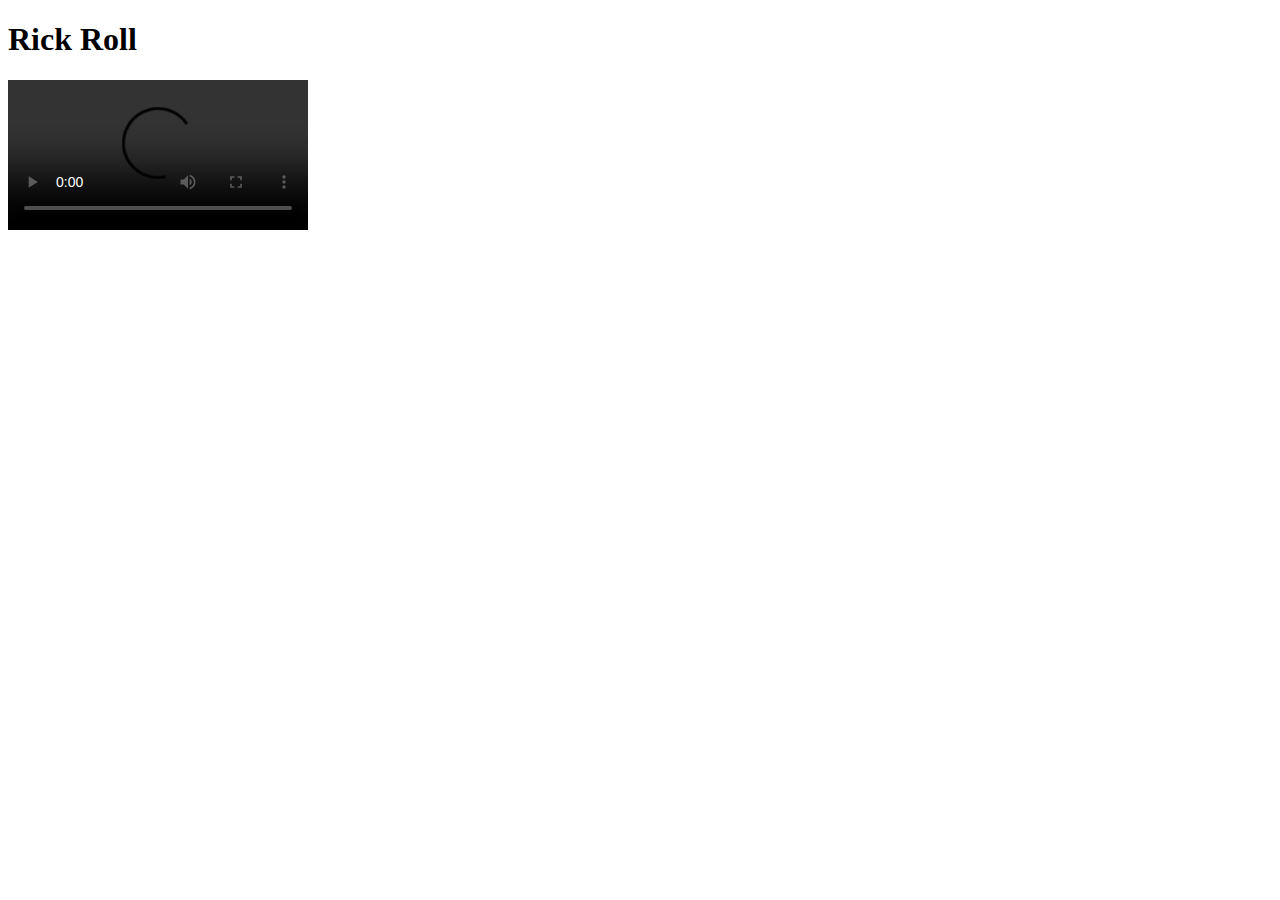
==== rickroll/index.html @ ff06e10c "Finished first verse and chorus" ====
<!DOCTYPE html>
<html>
<head>
<meta charset="utf-8" />
<title>Rick Roll</title>
<link rel="stylesheet" href="style.css" type="text/css" />
</head>

<body>

<h1 id="title">Rick Roll</h1>

<video src="https://www.cs.tufts.edu/comp/20/rickroll.mp4" id="rickroll" controls></video>
<div id="lyrics"></div>

<script>
        var video = document.getElementById("rickroll");
        var lyrics = document.getElementById("lyrics");

        video.addEventListener("timeupdate", function() {
                if (video.currentTime > 18 && video.currentTime < 21) {
                        lyrics.innerHTML = "<h3>We're no strangers to love</h3>";
                } else if (video.currentTime > 22 && video.currentTime < 26.5) {
                        lyrics.innerHTML = "<h3>You know the rules and so do I</h3>";
                } else if (video.currentTime > 27 && video.currentTime < 30) {
                        lyrics.innerHTML = "<h3>A full commitment's what I'm thinking of</h3>";
                } else if (video.currentTime > 31 && video.currentTime < 35) {
                        lyrics.innerHTML = "<h3>You wouldn't get this from any other guy</h3>";
                } else if (video.currentTime > 35 && video.currentTime < 39) {
                        lyrics.innerHTML = "<h3>I just wanna tell you how I'm feeling</h3>";
                } else if (video.currentTime > 40 && video.currentTime < 42) {
                        lyrics.innerHTML = "<h3>Gotta make you understand</h3>";
                } else if (video.currentTime > 43 && video.currentTime < 44.5) {
                        lyrics.innerHTML = "<h3>Never gonna give you up</h3>";
                } else if (video.currentTime > 45 && video.currentTime < 46) {
                        lyrics.innerHTML = "<h3>Never gonna let you down</h3>";
                } else if (video.currentTime > 47 && video.currentTime < 50.5) {
                        lyrics.innerHTML = "<h3>Never gonna run around and desert you</h3>";
                } else if (video.currentTime > 51 && video.currentTime < 53) {
                        lyrics.innerHTML = "<h3>Never gonna make you cry</h3>";
                } else if (video.currentTime > 53.5 && video.currentTime < 55) {
                        lyrics.innerHTML = "<h3>Never gonna say goodbye</h3>";
                }  else if (video.currentTime > 55.5 && video.currentTime < 59) {
                        lyrics.innerHTML = "<h3>Never gonna tell a lie and hurt you</h3>";
                } 

        });


</script>
</body>
</html>
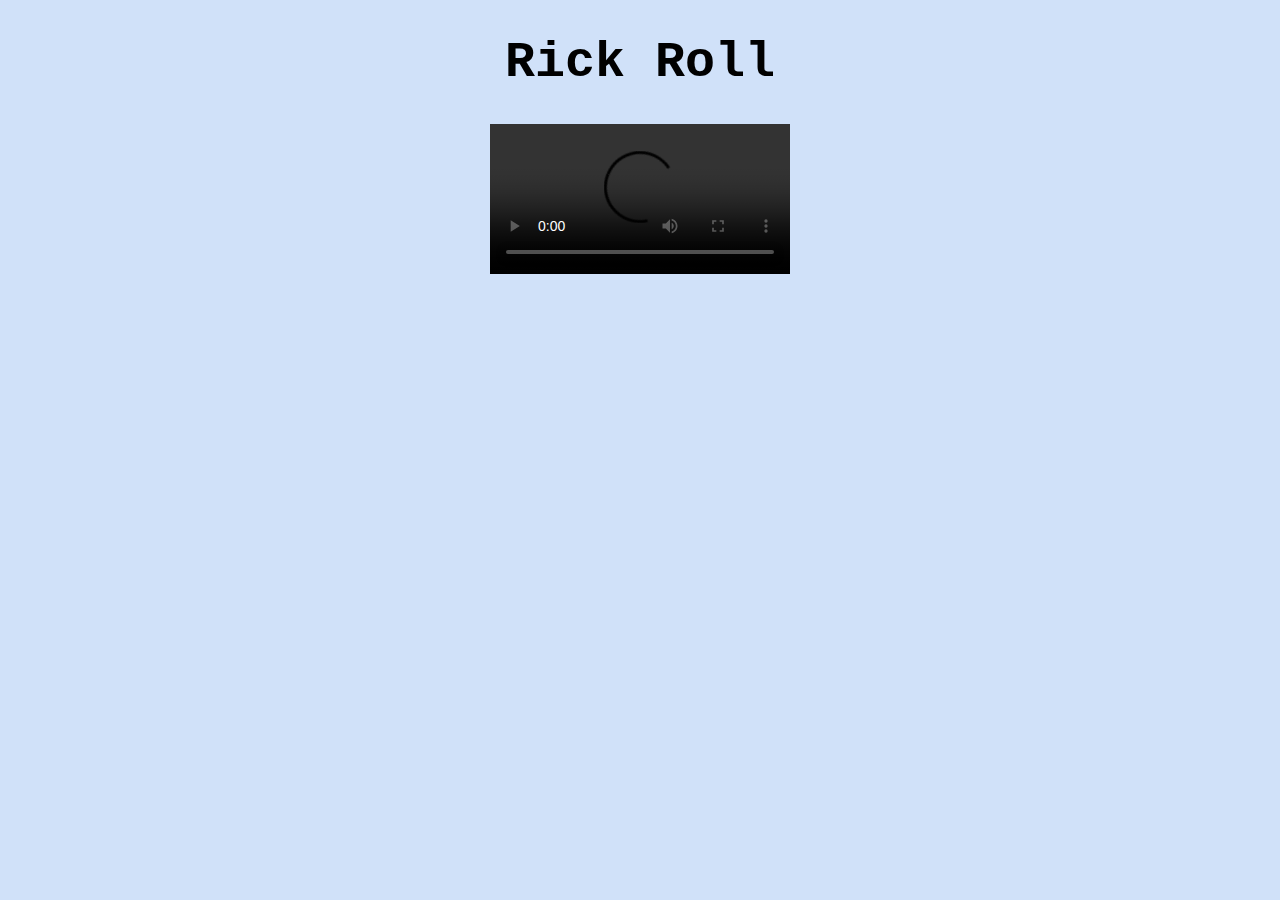
==== commit 74391a19: "Completed CSS and README." ====
--- a/rickroll/index.html
+++ b/rickroll/index.html
@@ -19,34 +19,129 @@
 
         video.addEventListener("timeupdate", function() {
                 if (video.currentTime > 18 && video.currentTime < 21) {
-                        lyrics.innerHTML = "<h3>We're no strangers to love</h3>";
+                        lyrics.innerHTML = "<p>We're no strangers to love</p>";
                 } else if (video.currentTime > 22 && video.currentTime < 26.5) {
-                        lyrics.innerHTML = "<h3>You know the rules and so do I</h3>";
+                        lyrics.innerHTML = "<p>You know the rules and so do I</p>";
                 } else if (video.currentTime > 27 && video.currentTime < 30) {
-                        lyrics.innerHTML = "<h3>A full commitment's what I'm thinking of</h3>";
+                        lyrics.innerHTML = "<p>A full commitment's what I'm thinking of</p>";
                 } else if (video.currentTime > 31 && video.currentTime < 35) {
-                        lyrics.innerHTML = "<h3>You wouldn't get this from any other guy</h3>";
+                        lyrics.innerHTML = "<p>You wouldn't get this from any other guy</p>";
                 } else if (video.currentTime > 35 && video.currentTime < 39) {
-                        lyrics.innerHTML = "<h3>I just wanna tell you how I'm feeling</h3>";
+                        lyrics.innerHTML = "<p>I just wanna tell you how I'm feeling</p>";
                 } else if (video.currentTime > 40 && video.currentTime < 42) {
-                        lyrics.innerHTML = "<h3>Gotta make you understand</h3>";
+                        lyrics.innerHTML = "<p>Gotta make you understand</p>";
                 } else if (video.currentTime > 43 && video.currentTime < 44.5) {
-                        lyrics.innerHTML = "<h3>Never gonna give you up</h3>";
+                        lyrics.innerHTML = "<p>Never gonna give you up</p>";
                 } else if (video.currentTime > 45 && video.currentTime < 46) {
-                        lyrics.innerHTML = "<h3>Never gonna let you down</h3>";
-                } else if (video.currentTime > 47 && video.currentTime < 50.5) {
-                        lyrics.innerHTML = "<h3>Never gonna run around and desert you</h3>";
-                } else if (video.currentTime > 51 && video.currentTime < 53) {
-                        lyrics.innerHTML = "<h3>Never gonna make you cry</h3>";
+                        lyrics.innerHTML = "<p>Never gonna let you down</p>";
+                } else if (video.currentTime > 47 && video.currentTime < 51) {
+                        lyrics.innerHTML = "<p>Never gonna run around and desert you</p>";
+                } else if (video.currentTime > 51.5 && video.currentTime < 52.5) {
+                        lyrics.innerHTML = "<p>Never gonna make you cry</p>";
                 } else if (video.currentTime > 53.5 && video.currentTime < 55) {
-                        lyrics.innerHTML = "<h3>Never gonna say goodbye</h3>";
+                        lyrics.innerHTML = "<p>Never gonna say goodbye</p>";
                 }  else if (video.currentTime > 55.5 && video.currentTime < 59) {
-                        lyrics.innerHTML = "<h3>Never gonna tell a lie and hurt you</h3>";
-                } 
-
+                        lyrics.innerHTML = "<p>Never gonna tell a lie and hurt you</p>";
+                } else if (video.currentTime > 60 && video.currentTime < 64) {
+                        lyrics.innerHTML = "<p>We've known each other for so long</p>";
+                } else if (video.currentTime > 64.5 && video.currentTime < 66) {
+                        lyrics.innerHTML = "<p>Your heart's been aching, but</p>";
+                } else if (video.currentTime > 66.5 && video.currentTime < 67.5) {
+                        lyrics.innerHTML = "<p>You're too shy to say it</p>";
+                } else if (video.currentTime > 68 && video.currentTime < 73) {
+                        lyrics.innerHTML = "<p>Inside, we both know what's been going on</p>";
+                } else if (video.currentTime > 73.5 && video.currentTime < 77) {
+                        lyrics.innerHTML = "<p>We know the game and we're gonna play it</p>";
+                } else if (video.currentTime > 77.25 && video.currentTime < 81.25) {
+                        lyrics.innerHTML = "<p>And if you ask me how I'm feeling</p>";
+                } else if (video.currentTime > 82 && video.currentTime < 84) {
+                        lyrics.innerHTML = "<p>Don't tell me you're too blind to see</p>";
+                } else if (video.currentTime > 84.5 && video.currentTime < 87) {
+                        lyrics.innerHTML = "<p>Never gonna give you up</p>";
+                } else if (video.currentTime > 87.5 && video.currentTime < 88.5) {
+                        lyrics.innerHTML = "<p>Never gonna let you down</p>";
+                } else if (video.currentTime > 89 && video.currentTime < 93) {
+                        lyrics.innerHTML = "<p>Never gonna run around and desert you</p>";
+                } else if (video.currentTime > 93.5 && video.currentTime < 94.5) {
+                        lyrics.innerHTML = "<p>Never gonna make you cry</p>";
+                } else if (video.currentTime > 95 && video.currentTime < 97) {
+                        lyrics.innerHTML = "<p>Never gonna say goodbye</p>";
+                }  else if (video.currentTime > 98 && video.currentTime < 101) {
+                        lyrics.innerHTML = "<p>Never gonna tell a lie and hurt you</p>"; 
+                } else if (video.currentTime > 102 && video.currentTime < 103) {
+                        lyrics.innerHTML = "<p>Never gonna give you up</p>";
+                } else if (video.currentTime > 104 && video.currentTime < 105.5) {
+                        lyrics.innerHTML = "<p>Never gonna let you down</p>";
+                } else if (video.currentTime > 106 && video.currentTime < 110) {
+                        lyrics.innerHTML = "<p>Never gonna run around and desert you</p>";
+                } else if (video.currentTime > 110.5 && video.currentTime < 112) {
+                        lyrics.innerHTML = "<p>Never gonna make you cry</p>";
+                } else if (video.currentTime > 113 && video.currentTime < 114) {
+                        lyrics.innerHTML = "<p>Never gonna say goodbye</p>";
+                } else if (video.currentTime > 115 && video.currentTime < 119) {
+                        lyrics.innerHTML = "<p>Never gonna tell a lie and hurt you</p>";
+                } else if (video.currentTime > 119.5 && video.currentTime < 127) {
+                        lyrics.innerHTML = "<p>(Ooh, give you up)</p>"; 
+                } else if (video.currentTime > 128 && video.currentTime < 129) {
+                        lyrics.innerHTML = "<p>Never gonna give, never gonna give</p>"; 
+                } else if (video.currentTime > 129.5 && video.currentTime < 130.5) {
+                        lyrics.innerHTML = "<p>(Give you up)</p>"; 
+                } else if (video.currentTime > 132 && video.currentTime < 133.5) {
+                        lyrics.innerHTML = "<p>Never gonna give, never gonna give</p>"; 
+                } else if (video.currentTime > 134 && video.currentTime < 135) {
+                        lyrics.innerHTML = "<p>(Give you up)</p>"; 
+                } else if (video.currentTime > 136 && video.currentTime < 140) {
+                        lyrics.innerHTML = "<p>We've known each other for so long</p>";
+                } else if (video.currentTime > 141 && video.currentTime < 142.5) {
+                        lyrics.innerHTML = "<p>Your heart's been aching, but</p>";
+                } else if (video.currentTime > 143 && video.currentTime < 144) {
+                        lyrics.innerHTML = "<p>You're too shy to say it</p>";
+                } else if (video.currentTime > 145 && video.currentTime < 148) {
+                        lyrics.innerHTML = "<p>Inside, we both know what's been going on</p>";
+                } else if (video.currentTime > 148.5 && video.currentTime < 152.5) {
+                        lyrics.innerHTML = "<p>We know the game and we're gonna play it</p>";
+                } else if (video.currentTime > 153 && video.currentTime < 157) {
+                        lyrics.innerHTML = "<p>I just wanna tell you how I'm feeling</p>";
+                } else if (video.currentTime > 157.5 && video.currentTime < 160) {
+                        lyrics.innerHTML = "<p>Gotta make you understand</p>";
+                } else if (video.currentTime > 161 && video.currentTime < 162.5) {
+                        lyrics.innerHTML = "<p>Never gonna give you up</p>";
+                } else if (video.currentTime > 163 && video.currentTime < 165) {
+                        lyrics.innerHTML = "<p>Never gonna let you down</p>";
+                } else if (video.currentTime > 166 && video.currentTime < 169) {
+                        lyrics.innerHTML = "<p>Never gonna run around and desert you</p>";
+                } else if (video.currentTime > 170 && video.currentTime < 171) {
+                        lyrics.innerHTML = "<p>Never gonna make you cry</p>";
+                } else if (video.currentTime > 172 && video.currentTime < 173) {
+                        lyrics.innerHTML = "<p>Never gonna say goodbye</p>";
+                }  else if (video.currentTime > 173.5 && video.currentTime < 177) {
+                        lyrics.innerHTML = "<p>Never gonna tell a lie and hurt you</p>"; 
+                } else if (video.currentTime > 177.5 && video.currentTime < 179) {
+                        lyrics.innerHTML = "<p>Never gonna give you up</p>";
+                } else if (video.currentTime > 180 && video.currentTime < 182) {
+                        lyrics.innerHTML = "<p>Never gonna let you down</p>";
+                } else if (video.currentTime > 183 && video.currentTime < 185) {
+                        lyrics.innerHTML = "<p>Never gonna run around and desert you</p>";
+                } else if (video.currentTime > 186 && video.currentTime < 188) {
+                        lyrics.innerHTML = "<p>Never gonna make you cry</p>";
+                } else if (video.currentTime > 188.5 && video.currentTime < 190) {
+                        lyrics.innerHTML = "<p>Never gonna say goodbye</p>";
+                }  else if (video.currentTime > 190.5 && video.currentTime < 194) {
+                        lyrics.innerHTML = "<p>Never gonna tell a lie and hurt you</p>"; 
+                } else if (video.currentTime > 195 && video.currentTime < 196) {
+                        lyrics.innerHTML = "<p>Never gonna give you up</p>";
+                } else if (video.currentTime > 197 && video.currentTime < 198) {
+                        lyrics.innerHTML = "<p>Never gonna let you down</p>";
+                } else if (video.currentTime > 199 && video.currentTime < 203) {
+                        lyrics.innerHTML = "<p>Never gonna run around and desert you</p>";
+                } else if (video.currentTime > 204 && video.currentTime < 205) {
+                        lyrics.innerHTML = "<p>Never gonna make you cry</p>";
+                } else if (video.currentTime > 206 && video.currentTime < 207) {
+                        lyrics.innerHTML = "<p>Never gonna say goodbye</p>";
+                }  else if (video.currentTime > 208) {
+                        lyrics.innerHTML = "<p>Never gonna tell a lie and hurt you</p>"; 
+                }
         });
-
-
 </script>
 </body>
 </html> --- a/rickroll/style.css
+++ b/rickroll/style.css
@@ -0,0 +1,22 @@
+body {
+        background-color: #D0E1F9;
+}
+
+#rickroll {
+        margin-left: auto;
+        margin-right: auto;
+        display: block;
+}
+#title {
+       font-family: "Courier New", Courier;
+       font-size: 50px;
+       font-weight: bold;
+       text-align: center; 
+}
+
+#lyrics {
+        font-family: "Courier New", Courier;
+        font-size: 25px;
+        font-style: italic;
+        text-align: center;
+}